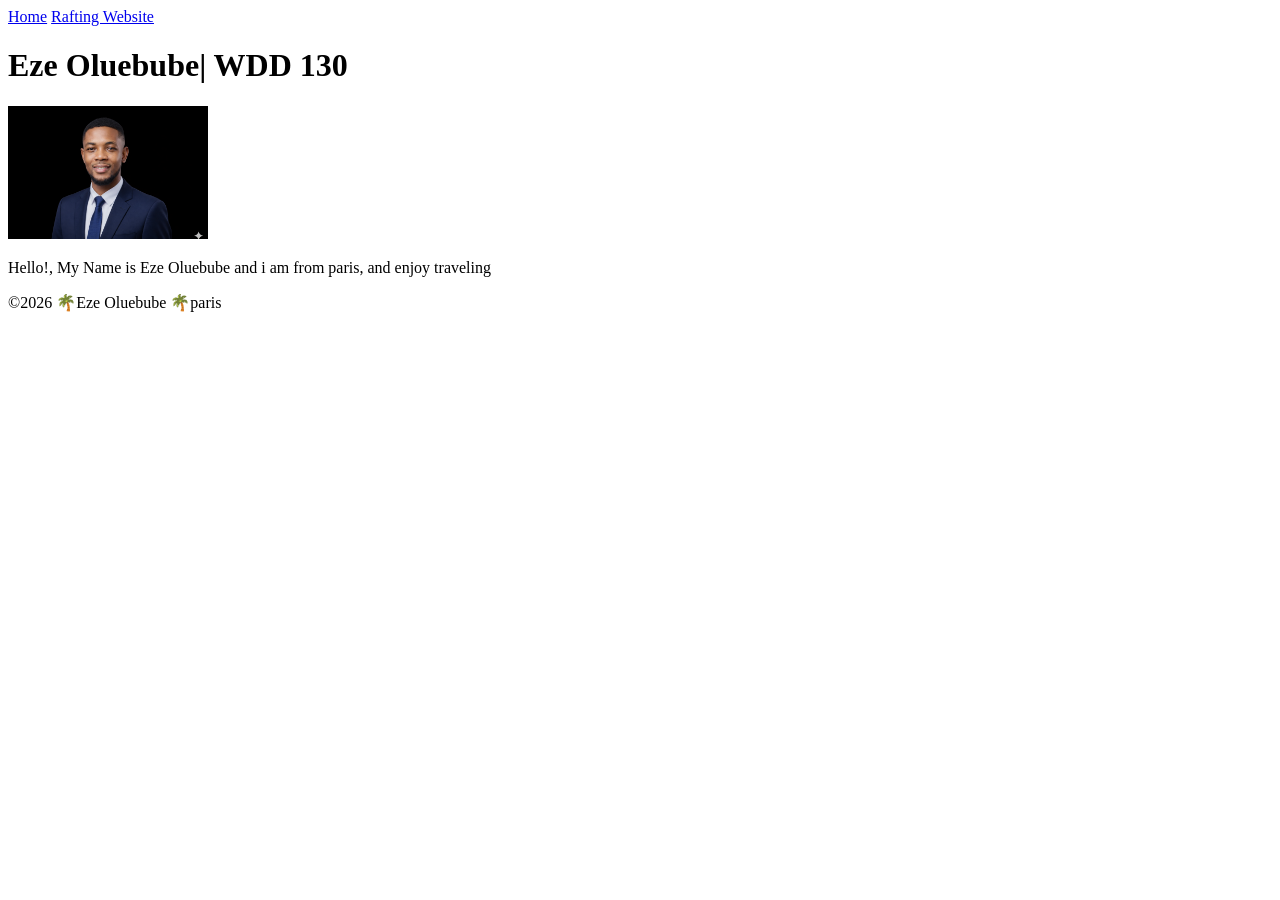
==== index.html @ c2911269 "Added eze oluebube" ====
<!DOCTYPE html>
<html lang="en">

<head>
    <meta charset="UTF-8">
    <meta name="viewport" content="width=device-width, initial-scale=1.0">
    <title>Eze Oluebube|WDD 130</title>
</head>

<body>
    <header>
        <nav>
            <a href="#">Home</a>
            <a href="wwr/">Rafting Website</a>
        </nav>
    </header>
    <main>
        <h1>Eze Oluebube| WDD 130</h1>
        <img src="images/profile.jpg" alt="Hello my name is Eze Oluebube" width="200">
        <p>Hello!, My Name is Eze Oluebube and i am from paris, and enjoy traveling </p>
    </main>
    <footer>
        <p>©️2026 🌴Eze Oluebube 🌴paris</p>
    </footer>
</body>

</html>
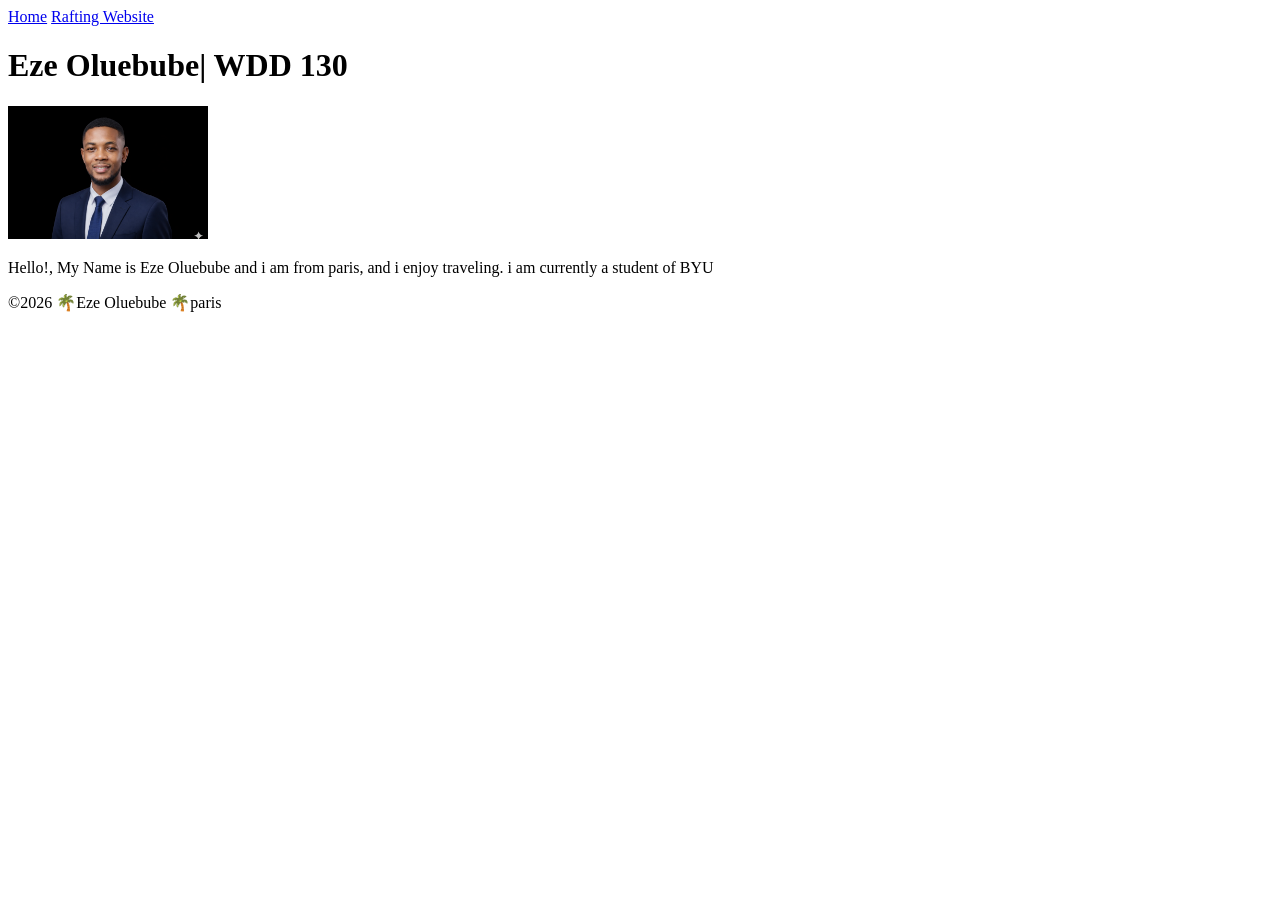
==== commit 0cbf9a54: "Added student at BYU" ====
--- a/index.html
+++ b/index.html
@@ -17,7 +17,8 @@
     <main>
         <h1>Eze Oluebube| WDD 130</h1>
         <img src="images/profile.jpg" alt="Hello my name is Eze Oluebube" width="200">
-        <p>Hello!, My Name is Eze Oluebube and i am from paris, and enjoy traveling </p>
+        <p>Hello!, My Name is Eze Oluebube and i am from paris, and i enjoy traveling. i am
+            currently a student of BYU</p>
     </main>
     <footer>
         <p>©️2026 🌴Eze Oluebube 🌴paris</p>
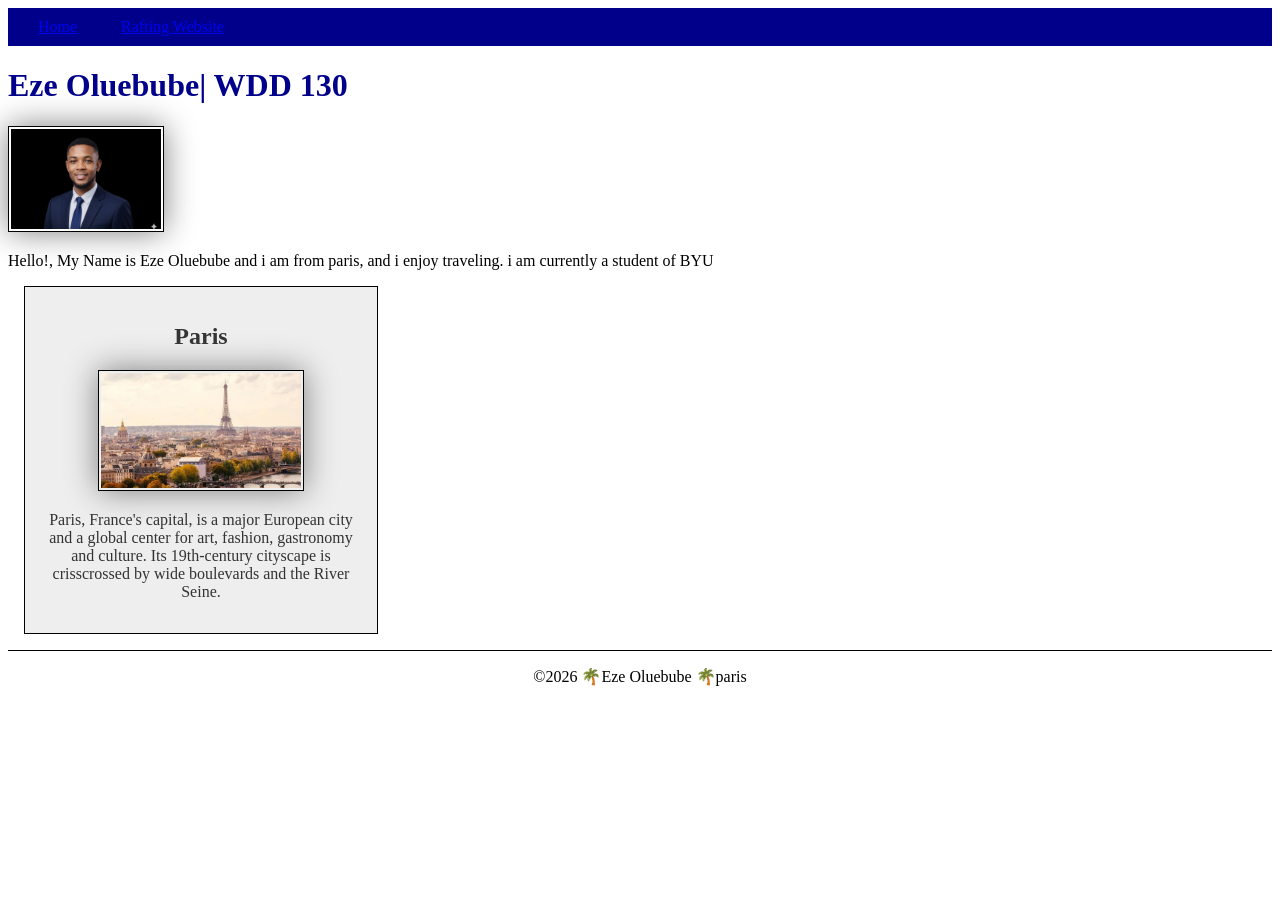
==== commit 8e6580fc: "added paris details" ====
--- a/index.html
+++ b/index.html
@@ -5,6 +5,9 @@
     <meta charset="UTF-8">
     <meta name="viewport" content="width=device-width, initial-scale=1.0">
     <title>Eze Oluebube|WDD 130</title>
+    <meta name="description" content="This is WDD130 assignment for Eze Oluebube">
+    <meta name="author" content="Eze Oluebube">
+    <link rel="stylesheet" href="styles/styles.css">
 </head>
 
 <body>
@@ -20,6 +23,14 @@
         <p>Hello!, My Name is Eze Oluebube and i am from paris, and i enjoy traveling. i am
             currently a student of BYU</p>
     </main>
+    <aside>
+        <h2>Paris</h2>
+        <img src="images/paris.jpg" alt="paris landscape">
+        <p>Paris, France's capital, is a major European city and a global center for art, fashion,
+            gastronomy
+            and culture. Its 19th-century cityscape is crisscrossed by wide boulevards and the River
+            Seine.</p>
+    </aside>
     <footer>
         <p>©️2026 🌴Eze Oluebube 🌴paris</p>
     </footer>
--- a/styles/styles.css
+++ b/styles/styles.css
@@ -0,0 +1,48 @@
+nav {
+    background-color: darkblue;
+    padding: 10px;
+}
+
+nav a {
+    columns: white;
+    display: black;
+    padding: 20px;
+}
+
+h1 {
+    color: darkblue;
+}
+
+img {
+    width: 150px;
+    height: auto;
+    border: 1px solid black;
+    padding: 2px;
+    box-shadow: 0 0 30px gray;
+}
+
+p {
+    padding: 0;
+}
+
+aside {
+    width: 20em;
+    margin: 1em;
+    border: 1px solid rgba(0, 0, 0, 2);
+    /* why use rgba instead of hex here? */
+    padding: 1em;
+    background-color: #eee;
+    color: #333;
+    text-align: center;
+}
+
+aside img {
+    width: 200px;
+    height: auto;
+}
+
+footer {
+    margin-top: 1em;
+    border-top: 1px solid #000;
+    text-align: center;
+}
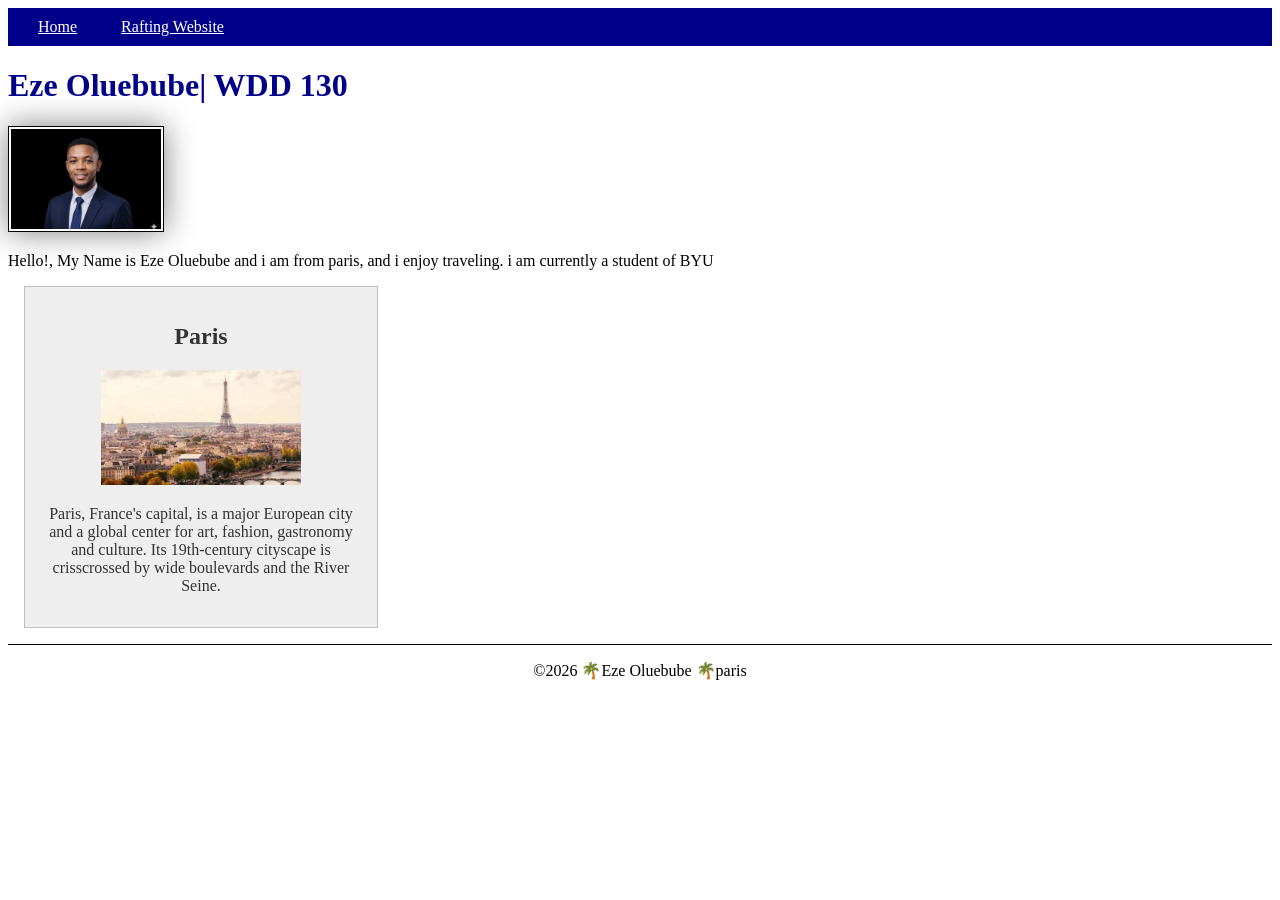
==== commit 65adc4d6: "add colour" ====
--- a/index.html
+++ b/index.html
@@ -5,8 +5,9 @@
     <meta charset="UTF-8">
     <meta name="viewport" content="width=device-width, initial-scale=1.0">
     <title>Eze Oluebube|WDD 130</title>
-    <meta name="description" content="This is WDD130 assignment for Eze Oluebube">
-    <meta name="author" content="Eze Oluebube">
+    <meta name="description"
+      content="This is the WDD 130 home page assignment created by Eze Oluebube showcasing HTML and CSS skills."">
+    <meta name=" author" content="Eze Oluebube">
     <link rel="stylesheet" href="styles/styles.css">
 </head>
 
--- a/styles/styles.css
+++ b/styles/styles.css
@@ -4,16 +4,20 @@
 }
 
 nav a {
-    columns: white;
+    color: white;
     display: black;
     padding: 20px;
+}
+
+main {
+    max-width: 800px;
 }
 
 h1 {
     color: darkblue;
 }
 
-img {
+main img {
     width: 150px;
     height: auto;
     border: 1px solid black;
@@ -28,7 +32,7 @@
 aside {
     width: 20em;
     margin: 1em;
-    border: 1px solid rgba(0, 0, 0, 2);
+    border: 1px solid rgba(0, 0, 0, 0.2);
     /* why use rgba instead of hex here? */
     padding: 1em;
     background-color: #eee;
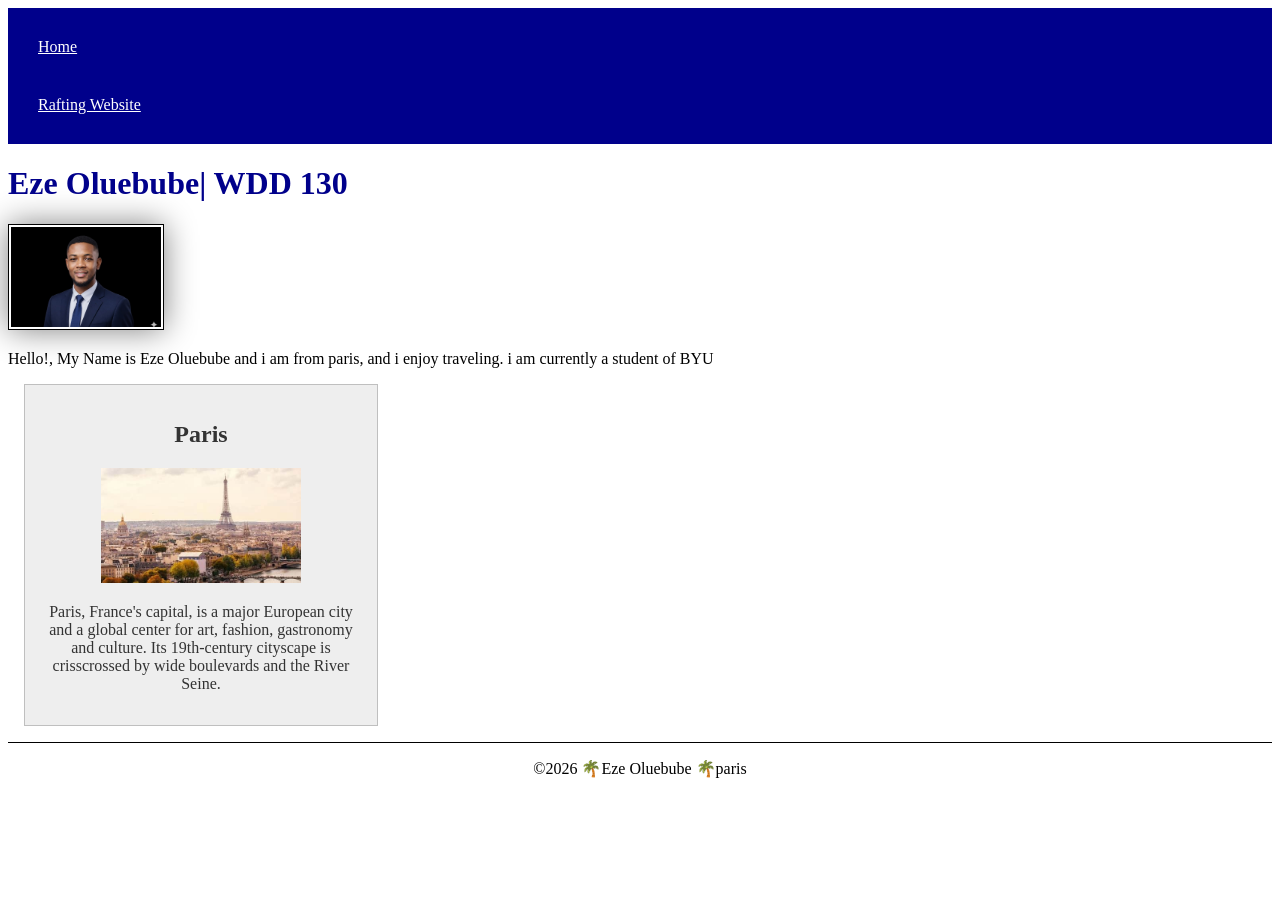
==== commit 66633017: "added main img" ====
--- a/index.html
+++ b/index.html
@@ -5,9 +5,9 @@
     <meta charset="UTF-8">
     <meta name="viewport" content="width=device-width, initial-scale=1.0">
     <title>Eze Oluebube|WDD 130</title>
-    <meta name="description"
-      content="This is the WDD 130 home page assignment created by Eze Oluebube showcasing HTML and CSS skills."">
-    <meta name=" author" content="Eze Oluebube">
+    <meta name="description" content="This is the WDD 130 home page assignment created by Eze Oluebube showcasing HTML and
+      CSS skills.">
+    <meta name="author" content="Eze Oluebube">
     <link rel="stylesheet" href="styles/styles.css">
 </head>
 
--- a/styles/styles.css
+++ b/styles/styles.css
@@ -5,7 +5,7 @@
 
 nav a {
     color: white;
-    display: black;
+    display: block;
     padding: 20px;
 }
 
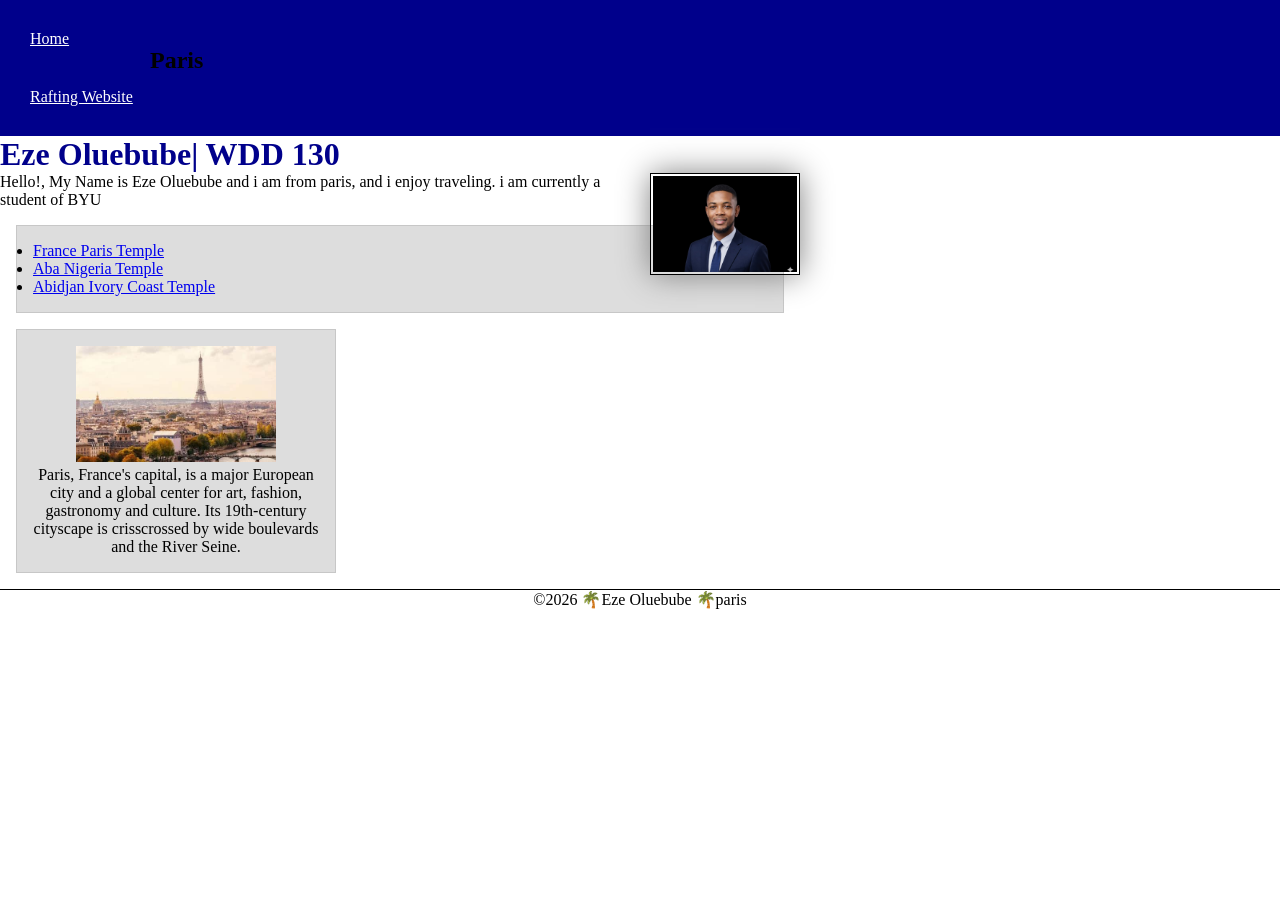
==== commit a7045e79: "added rafting details" ====
--- a/index.html
+++ b/index.html
@@ -4,10 +4,10 @@
 <head>
     <meta charset="UTF-8">
     <meta name="viewport" content="width=device-width, initial-scale=1.0">
-    <title>Eze Oluebube|WDD 130</title>
     <meta name="description" content="This is the WDD 130 home page assignment created by Eze Oluebube showcasing HTML and
       CSS skills.">
     <meta name="author" content="Eze Oluebube">
+    <title>Eze Oluebube | WDD 130</title>
     <link rel="stylesheet" href="styles/styles.css">
 </head>
 
@@ -23,13 +23,23 @@
         <img src="images/profile.jpg" alt="Hello my name is Eze Oluebube" width="200">
         <p>Hello!, My Name is Eze Oluebube and i am from paris, and i enjoy traveling. i am
             currently a student of BYU</p>
+        <ul class="box">
+            <li><a href="https://www.churchofjesuschrist.org/temples/details/paris-france-temple"
+                  target="_blank">France Paris Temple</a></li>
+            <li><a href="https://www.churchofjesuschrist.org/temples/details/aba-nigeria-temple"
+                  target="_blank">Aba Nigeria Temple</a></li>
+            <li><a href="https://www.churchofjesuschrist.org/temples/details/abidjan-ivory-coast-temple"
+                  target="_blank">Abidjan Ivory Coast Temple</a></li>
+        </ul>
     </main>
-    <aside>
+    <aside class="box">
         <h2>Paris</h2>
-        <img src="images/paris.jpg" alt="paris landscape">
-        <p>Paris, France's capital, is a major European city and a global center for art, fashion,
+        <img src=" images/paris.jpg" alt="paris landscape">
+        <p>Paris, France's capital, is a major European city and a global center for
+            art, fashion,
             gastronomy
-            and culture. Its 19th-century cityscape is crisscrossed by wide boulevards and the River
+            and culture. Its 19th-century cityscape is crisscrossed by wide boulevards
+            and the River
             Seine.</p>
     </aside>
     <footer>
--- a/styles/styles.css
+++ b/styles/styles.css
@@ -1,3 +1,9 @@
+* {
+    margin: 0;
+    padding: 0;
+    box-sizing: border-box;
+}
+
 nav {
     background-color: darkblue;
     padding: 10px;
@@ -23,6 +29,8 @@
     border: 1px solid black;
     padding: 2px;
     box-shadow: 0 0 30px gray;
+    /* you most likely will have other CSS declarations here */
+    float: right;
 }
 
 p {
@@ -31,13 +39,17 @@
 
 aside {
     width: 20em;
-    margin: 1em;
     border: 1px solid rgba(0, 0, 0, 0.2);
     /* why use rgba instead of hex here? */
-    padding: 1em;
     background-color: #eee;
     color: #333;
     text-align: center;
+}
+
+aside h2 {
+    position: absolute;
+    top: 47px;
+    left: 150px;
 }
 
 aside img {
@@ -49,4 +61,13 @@
     margin-top: 1em;
     border-top: 1px solid #000;
     text-align: center;
+}
+
+/* class sectors */
+.box {
+    margin: 1rem;
+    border: 1px solid rgb(0 0 0 / 10%);
+    padding: 1rem;
+    background-color: #ddd;
+    color: #000;
 }
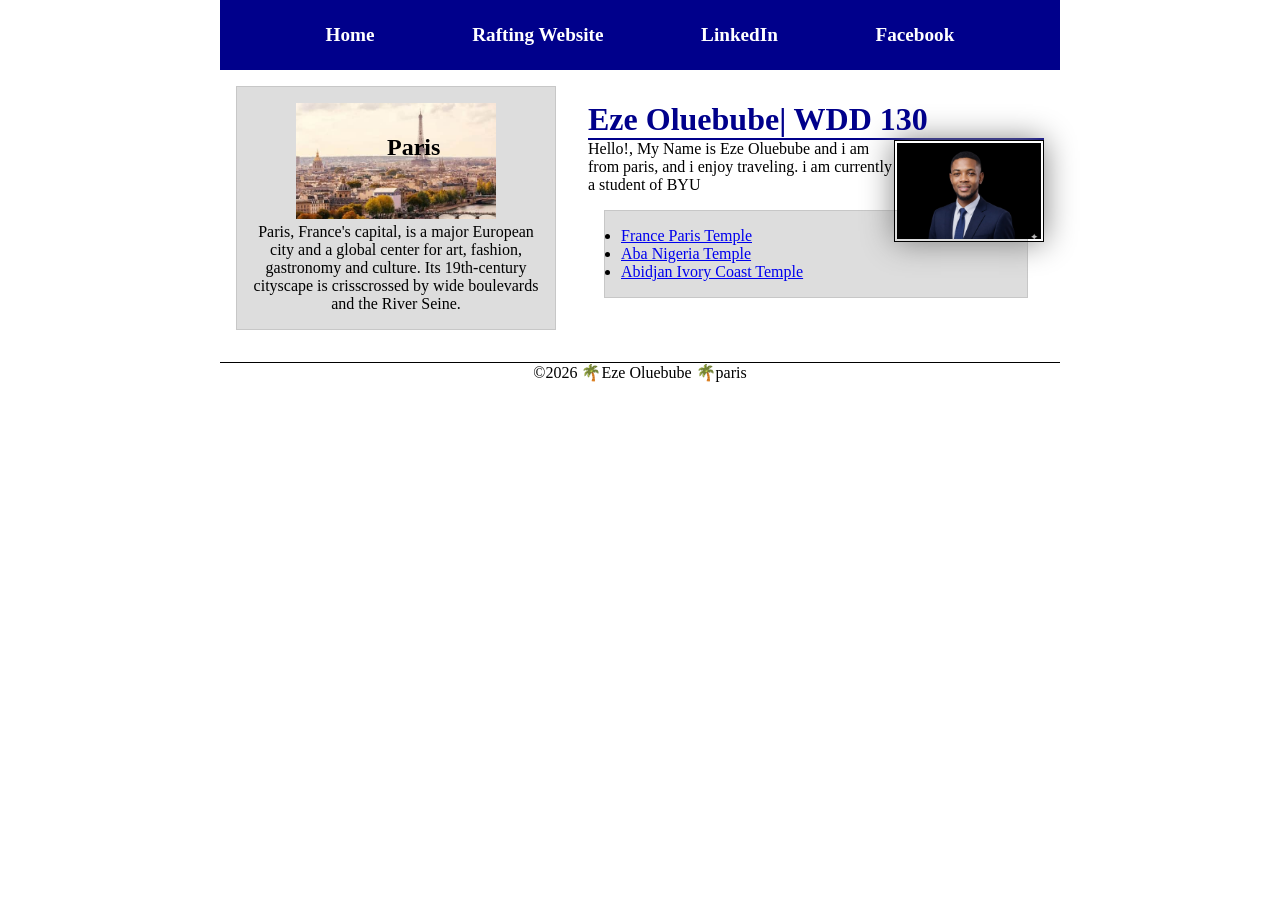
==== commit 0636ac49: "added  grid" ====
--- a/index.html
+++ b/index.html
@@ -16,32 +16,36 @@
         <nav>
             <a href="#">Home</a>
             <a href="wwr/">Rafting Website</a>
+            <a href="https://www.linkedin.com">LinkedIn</a>
+            <a href="https://www.facebook.com">Facebook</a>
         </nav>
     </header>
-    <main>
-        <h1>Eze Oluebube| WDD 130</h1>
-        <img src="images/profile.jpg" alt="Hello my name is Eze Oluebube" width="200">
-        <p>Hello!, My Name is Eze Oluebube and i am from paris, and i enjoy traveling. i am
-            currently a student of BYU</p>
-        <ul class="box">
-            <li><a href="https://www.churchofjesuschrist.org/temples/details/paris-france-temple"
-                  target="_blank">France Paris Temple</a></li>
-            <li><a href="https://www.churchofjesuschrist.org/temples/details/aba-nigeria-temple"
-                  target="_blank">Aba Nigeria Temple</a></li>
-            <li><a href="https://www.churchofjesuschrist.org/temples/details/abidjan-ivory-coast-temple"
-                  target="_blank">Abidjan Ivory Coast Temple</a></li>
-        </ul>
-    </main>
-    <aside class="box">
-        <h2>Paris</h2>
-        <img src=" images/paris.jpg" alt="paris landscape">
-        <p>Paris, France's capital, is a major European city and a global center for
-            art, fashion,
-            gastronomy
-            and culture. Its 19th-century cityscape is crisscrossed by wide boulevards
-            and the River
-            Seine.</p>
-    </aside>
+    <div class="grid">
+        <main>
+            <h1>Eze Oluebube| WDD 130</h1>
+            <img src="images/profile.jpg" alt="Hello my name is Eze Oluebube" width="200">
+            <p>Hello!, My Name is Eze Oluebube and i am from paris, and i enjoy traveling. i am
+                currently a student of BYU</p>
+            <ul class="box">
+                <li><a href="https://www.churchofjesuschrist.org/temples/details/paris-france-temple"
+                      target="_blank">France Paris Temple</a></li>
+                <li><a href="https://www.churchofjesuschrist.org/temples/details/aba-nigeria-temple"
+                      target="_blank">Aba Nigeria Temple</a></li>
+                <li><a href="https://www.churchofjesuschrist.org/temples/details/abidjan-ivory-coast-temple"
+                      target="_blank">Abidjan Ivory Coast Temple</a></li>
+            </ul>
+        </main>
+        <aside class="box">
+            <h2>Paris</h2>
+            <img src="images/paris.jpg" alt="paris landscape">
+            <p>Paris, France's capital, is a major European city and a global center for
+                art, fashion,
+                gastronomy
+                and culture. Its 19th-century cityscape is crisscrossed by wide boulevards
+                and the River
+                Seine.</p>
+        </aside>
+    </div>
     <footer>
         <p>©️2026 🌴Eze Oluebube 🌴paris</p>
     </footer>
--- a/styles/styles.css
+++ b/styles/styles.css
@@ -6,21 +6,24 @@
 
 nav {
     background-color: darkblue;
-    padding: 10px;
+    padding: 1rem;
+    display: flex;
+    justify-content: space-evenly;
+    align-items: center;
 }
 
 nav a {
     color: white;
     display: block;
-    padding: 20px;
-}
-
-main {
-    max-width: 800px;
+    padding: 0.5rem;
+    text-decoration: none;
+    font-size: 1.2rem;
+    font-weight: 700;
 }
 
 h1 {
     color: darkblue;
+    border-bottom: 2px solid darkblue;
 }
 
 main img {
@@ -52,6 +55,13 @@
     left: 150px;
 }
 
+header,
+.grid,
+footer {
+    max-width: 840px;
+    margin: 0 auto;
+}
+
 aside img {
     width: 200px;
     height: auto;
@@ -70,4 +80,21 @@
     padding: 1rem;
     background-color: #ddd;
     color: #000;
+}
+
+.grid {
+    display: grid;
+    align-items: center;
+}
+
+main {
+    grid-column: 2/3;
+    margin: 1rem;
+}
+
+aside {
+    width: 20rem;
+    position: relative;
+    grid-column: 1/2;
+    grid-row: 1/2;
 }
